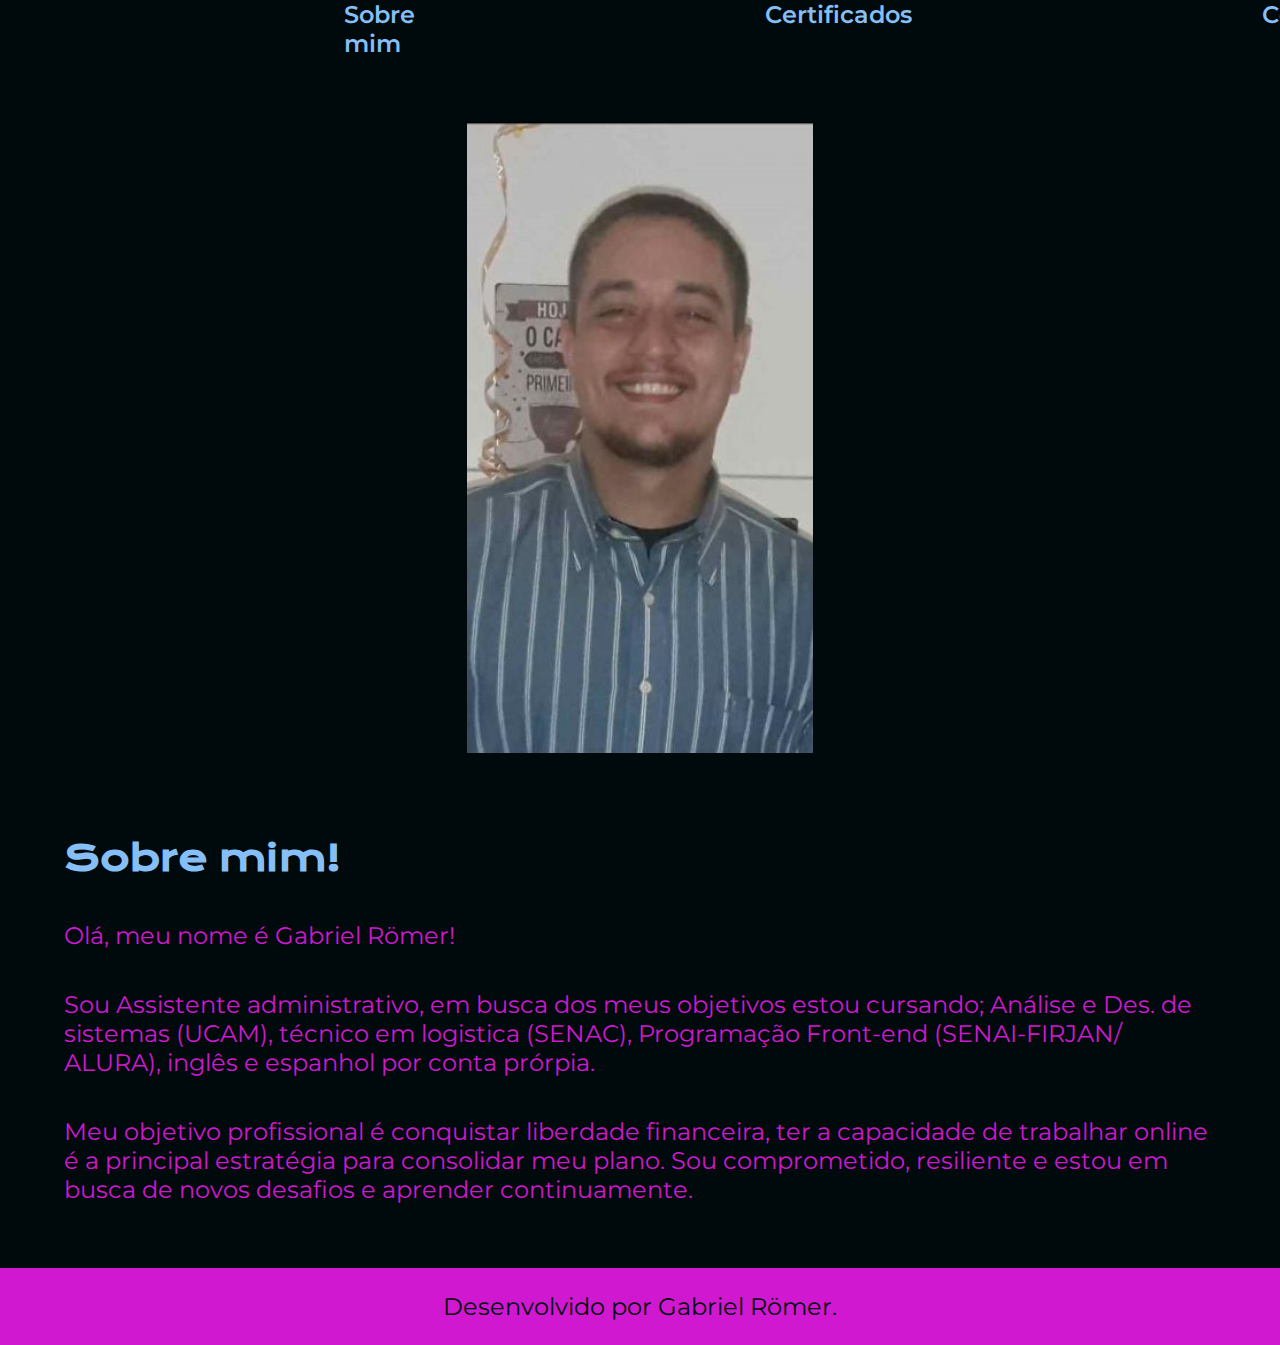
==== about.html @ 8ed5eee8 "first commit" ====
<!DOCTYPE html>
<html lang="pt-br">
<head>
    <meta charset="UTF-8">
    <meta http-equiv="X-UA-Compatible" content="IE=edge">
    <meta name="viewport" content="width=device-width, initial-scale=1.0">
    <title>Sobre mim</title>
    <link rel="stylesheet" href="styles/style.css">
</head>
<body>
    <header class="Cabecalho">
        <nav class="cabecalho__menu">
            <a class="cabecalho__menu__link" href="index.html">Home</a>
            <a class="cabecalho__menu__link" href="about.html">Sobre mim</a>
            <a class="cabecalho__menu__link" href="certificados.html">Certificados</a>
            <a class="cabecalho__menu__link" href="contato.html">Contato</a>
        </nav>
    </header>
    <main class="apresentacao">
        <section class="apresentacao__conteudo">
            <h1 class="apresentacao__conteudo__titulo"><strong 
            class="titulo-destaque2"> Sobre mim!
            </strong></h1>
            <p class="apresentacao__conteudo__texto">Olá, meu nome é Gabriel Römer!</p>
            <p class="apresentacao__conteudo__texto">Sou Assistente administrativo, em busca dos meus objetivos estou cursando; Análise e Des. de sistemas (UCAM), técnico em logistica (SENAC), Programação Front-end (SENAI-FIRJAN/ ALURA), inglês e espanhol por conta prórpia. </p>
            <p class="apresentacao__conteudo__texto">Meu objetivo profissional é conquistar liberdade financeira, ter a capacidade de trabalhar online é a principal estratégia para consolidar meu plano.
                Sou comprometido, resiliente e estou em busca de novos desafios e aprender continuamente.
                </p>
            </div>
        </section>
        <img class="apresentacao_imagem" src="assets/eu3.jpg" alt="Foto de gabriel "></main>
    <footer class="rodape">
        <p>Desenvolvido por Gabriel Römer.</p>
    </footer>
    
</body>
</html>
---- styles/style.css ----
@import url("https://fonts.googleapis.com/css2?family=Krona+One&family=Montserrat:wght@400;600&display=swap");
:root {
  --cor-primaria: #00090c;
  --cor-secundaria: #85bff5;
  --cor-terciaria: #d018d0;
  --cor-hover: #000909;

  --fonte-primaria: "Krona One", sans-serif;
  --font-secundaria: "Montserrat", sans-serif;
}
* {
  margin: 0;
  padding: 0;
}

body {
  /*height: 100vh;*/
  box-sizing: border-box;
  background-color: var(--cor-primaria);
  color: var(--cor-secundaria);
}

.cabecalho {
  padding: 2% 0% 0% 15%;
}

.cabecalho__menu {
  display: flex;
  gap: 350px;
}
.cabecalho__menu__link {
  font-family: var(--font-secundaria);
  font-size: 1.5rem;
  font-weight: 600;
  color: var(--cor-secundaria);
  text-decoration: none;
}
.apresentacao {
  padding: 5% 15%;
  display: flex;
  align-items: center;
  justify-content: space-between;
  gap: 82px;
}
.apresentacao__conteudo {
  width: 50%;
  display: flex;
  flex-direction: column;
  gap: 40px;
}

.apresentacao__conteudo__titulo {
  font-size: 2.25rem;
  font-family: var(--fonte-primaria);
}
.apresentacao__conteudo__texto a {
  text-decoration: none;
  color: var(--cor-secundaria);
}

.apresentacao__conteudo__texto {
  font-size: 1.5rem;
  font-family: var(--font-secundaria);
  text-decoration: none;
  color: var(--cor-terciaria);
}
.apresentacao__links {
  display: flex;
  flex-direction: column;
  justify-content: space-between;
  align-items: center;
  gap: 32px;
}
.apresentacao__links__subtitulo {
  font-family: var(--fonte-primaria);
  font-weight: 400;
  font-size: 1.5rem;
}
.apresentacao__links__link {
  /* background-color: #22D4FD; */
  display: flex;
  justify-content: center;
  gap: 16px;
  border: 2px solid var(--cor-terciaria);
  width: 50%;
  text-align: center;
  border-radius: 8px;
  font-size: 1.5rem;
  font-weight: 600;
  padding: 21.5px 0;
  text-decoration: none;
  color: var(--cor-secundaria);
  font-family: var(--font-secundaria);
}
.apresentacao__links__link:hover {
  background-color: #272727;
}
.titulo-destaque {
  color: var(--cor-terciaria);
}
.titulo-destaque2 {
  color: var(--cor-secundaria);
}
.apresentacao_imagem {
  width: 30%;
}
.rodape {
  padding: 24px;
  color: var(--cor-primaria);
  background-color: var(--cor-terciaria);
  text-align: center;
  font-family: var(--font-secundaria);
  font-size: 1.5rem;
  font-weight: 400;
}

.apresentacao form {
  text-align: left;
  font-weight: 600;
  font-family: var(--fonte-primaria);
}

.apresentacao form input,
textarea {
  height: 40px;
  width: 400px;
  max-width: 400px;
  padding-inline: 5px;
}

@media (max-width: 1500px) {
  .cabecalho {
    padding: 10%;
  }
  .cabecalho__menu {
    justify-content: center;
  }
  .apresentacao {
    flex-direction: column-reverse;
    padding: 5%;
  }
  .apresentacao__conteudo {
    width: auto;
  }
}
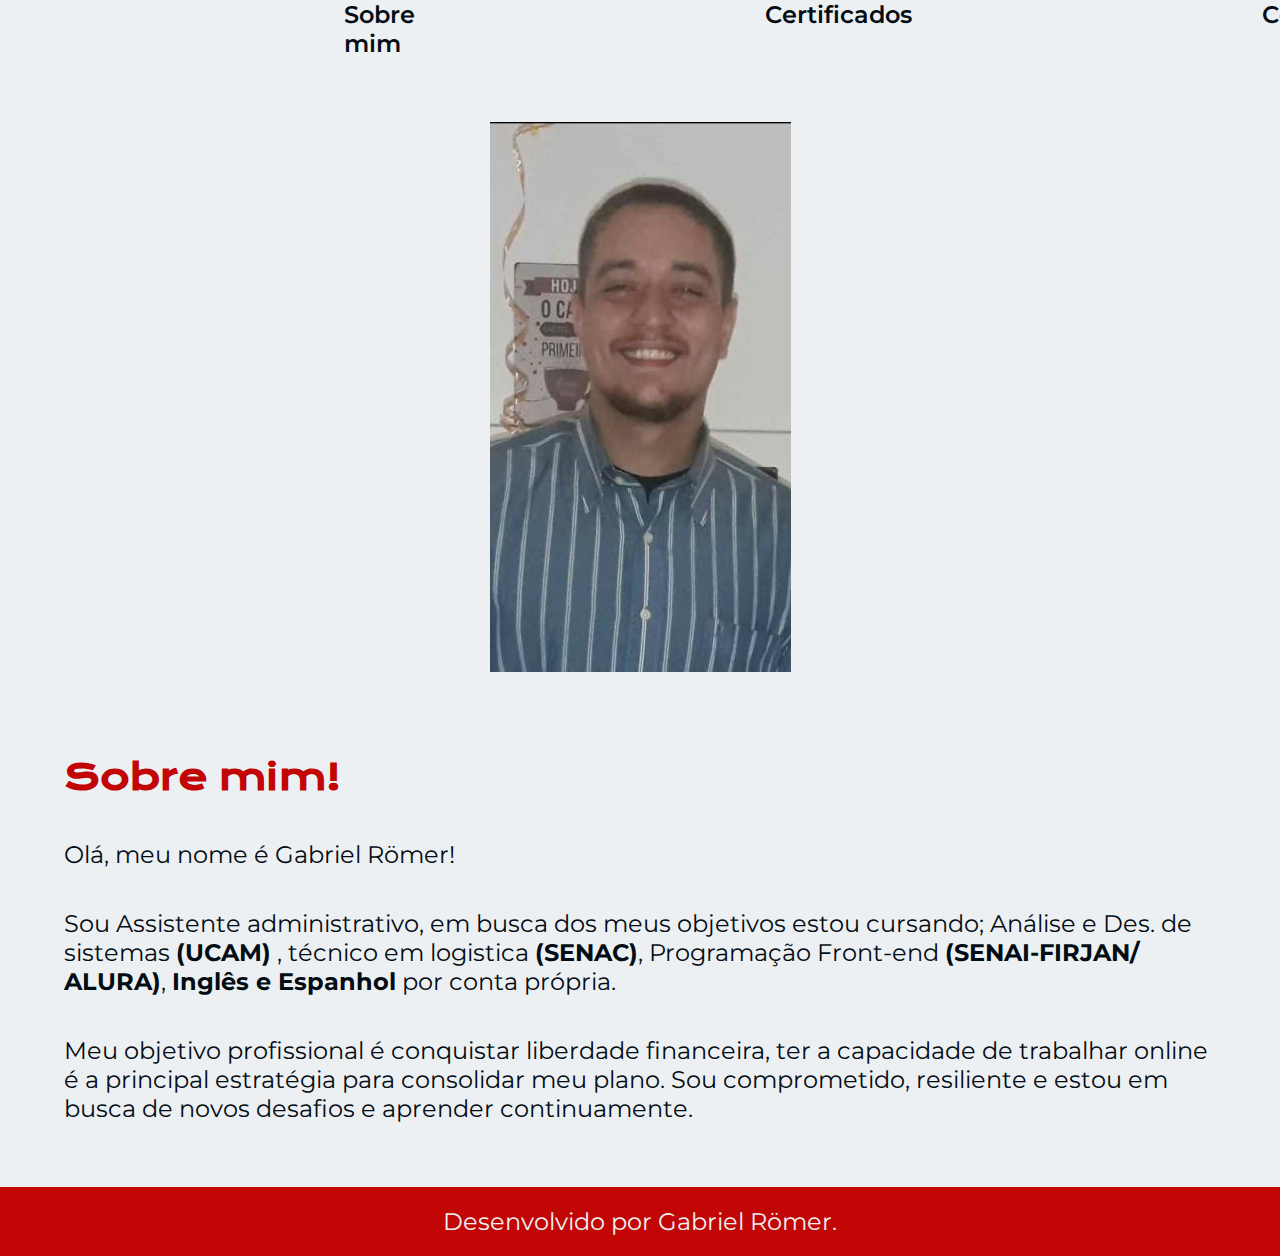
==== commit 83a4f386: "Add bootstrap" ====
--- a/about.html
+++ b/about.html
@@ -4,16 +4,17 @@
     <meta charset="UTF-8">
     <meta http-equiv="X-UA-Compatible" content="IE=edge">
     <meta name="viewport" content="width=device-width, initial-scale=1.0">
+    <link rel="stylesheet" href="https://stackpath.bootstrapcdn.com/bootstrap/4.1.3/css/bootstrap.min.css" integrity="sha384-MCw98/SFnGE8fJT3GXwEOngsV7Zt27NXFoaoApmYm81iuXoPkFOJwJ8ERdknLPMO" crossorigin="anonymous">
     <title>Sobre mim</title>
     <link rel="stylesheet" href="styles/style.css">
 </head>
 <body>
     <header class="Cabecalho">
-        <nav class="cabecalho__menu">
-            <a class="cabecalho__menu__link" href="index.html">Home</a>
-            <a class="cabecalho__menu__link" href="about.html">Sobre mim</a>
-            <a class="cabecalho__menu__link" href="certificados.html">Certificados</a>
-            <a class="cabecalho__menu__link" href="contato.html">Contato</a>
+        <nav class="navbar navbar-danger bg-danger cabecalho__menu">
+            <a href="index.html" class="btn btn-outline-danger cabecalho__menu__link">Home</a>
+                <a href="about.html" class="btn btn-outline-danger cabecalho__menu__link">Sobre mim</a>
+                <a href="certificados.html" class="btn btn-outline-danger  cabecalho__menu__link">Certificados</a>
+                <a href="contato.html"class="btn btn-outline-danger cabecalho__menu__link">Contato</a>   
         </nav>
     </header>
     <main class="apresentacao">
@@ -22,13 +23,13 @@
             class="titulo-destaque2"> Sobre mim!
             </strong></h1>
             <p class="apresentacao__conteudo__texto">Olá, meu nome é Gabriel Römer!</p>
-            <p class="apresentacao__conteudo__texto">Sou Assistente administrativo, em busca dos meus objetivos estou cursando; Análise e Des. de sistemas (UCAM), técnico em logistica (SENAC), Programação Front-end (SENAI-FIRJAN/ ALURA), inglês e espanhol por conta prórpia. </p>
+            <p class="apresentacao__conteudo__texto">Sou Assistente administrativo, em busca dos meus objetivos estou cursando; Análise e Des. de sistemas <strong>(UCAM)</strong> , técnico em logistica <strong>(SENAC)</strong>, Programação Front-end <strong>(SENAI-FIRJAN/ ALURA)</strong>, <strong>Inglês e Espanhol</strong> por conta própria. </p>
             <p class="apresentacao__conteudo__texto">Meu objetivo profissional é conquistar liberdade financeira, ter a capacidade de trabalhar online é a principal estratégia para consolidar meu plano.
                 Sou comprometido, resiliente e estou em busca de novos desafios e aprender continuamente.
                 </p>
             </div>
         </section>
-        <img class="apresentacao_imagem" src="assets/eu3.jpg" alt="Foto de gabriel "></main>
+        <img src="./assets/eu3.jpg" class="img-fluid" alt="foto de gabriel "></main>
     <footer class="rodape">
         <p>Desenvolvido por Gabriel Römer.</p>
     </footer>
--- a/styles/style.css
+++ b/styles/style.css
@@ -1,8 +1,8 @@
 @import url("https://fonts.googleapis.com/css2?family=Krona+One&family=Montserrat:wght@400;600&display=swap");
 :root {
-  --cor-primaria: #00090c;
-  --cor-secundaria: #85bff5;
-  --cor-terciaria: #d018d0;
+  --cor-primaria: #ecf0f2;
+  --cor-secundaria: #040c14;
+  --cor-terciaria: #c20505;
   --cor-hover: #000909;
 
   --fonte-primaria: "Krona One", sans-serif;
@@ -62,7 +62,7 @@
   font-size: 1.5rem;
   font-family: var(--font-secundaria);
   text-decoration: none;
-  color: var(--cor-terciaria);
+  color: var(--cor-secundaria);
 }
 .apresentacao__links {
   display: flex;
@@ -77,7 +77,6 @@
   font-size: 1.5rem;
 }
 .apresentacao__links__link {
-  /* background-color: #22D4FD; */
   display: flex;
   justify-content: center;
   gap: 16px;
@@ -89,17 +88,17 @@
   font-weight: 600;
   padding: 21.5px 0;
   text-decoration: none;
-  color: var(--cor-secundaria);
+  color: var(--cor-terciaria);
   font-family: var(--font-secundaria);
 }
 .apresentacao__links__link:hover {
-  background-color: #272727;
+  background-color: var(--cor-terciaria);
 }
 .titulo-destaque {
   color: var(--cor-terciaria);
 }
 .titulo-destaque2 {
-  color: var(--cor-secundaria);
+  color: var(--cor-terciaria);
 }
 .apresentacao_imagem {
   width: 30%;
@@ -130,7 +129,34 @@
 
 @media (max-width: 1500px) {
   .cabecalho {
-    padding: 10%;
+    padding: 20px 0;
+    text-align: center;
+  }
+  .cabecalho__menu {
+    justify-content: center;
+  }
+  .apresentacao {
+    flex-direction: column-reverse;
+    padding: 5%;
+  }
+  .apresentacao__conteudo {
+    width: auto;
+  }
+  .rodape {
+    padding: 20px; /* Ajuste o preenchimento conforme necessário */
+    text-align: center; /* Centralize o conteúdo do rodapé */
+  }
+}
+
+@media (max-width: 768px) {
+  .rodape {
+    padding: 15px; /* Reduza o preenchimento para telas menores */
+    text-align: center; /* Centralize o conteúdo do rodapé */
+    font-size: 14px; /* Reduza o tamanho da fonte para telas menores */
+  }
+  .cabecalho {
+    padding: 20px 0;
+    text-align: center;
   }
   .cabecalho__menu {
     justify-content: center;
